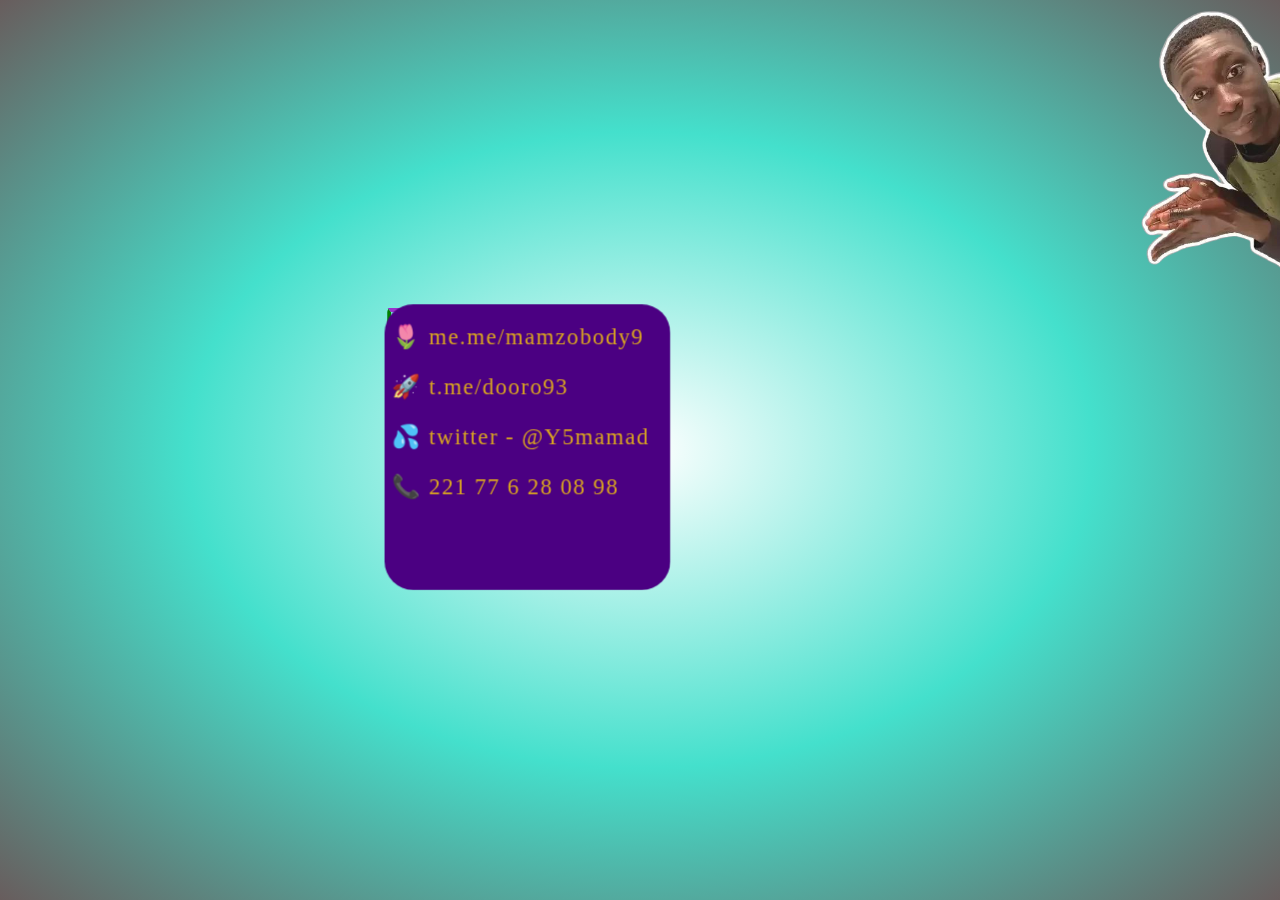
==== index.html @ 34e124d6 "Animation 3D avec HTML & CSS" ====
<!DOCTYPE html>
<html lang="en">
  <head>
    <meta charset="UTF-8" />
    <meta http-equiv="X-UA-Compatible" content="IE=edge" />
    <meta name="viewport" content="width=device-width, initial-scale=1.0" />
    <title>Cube</title>
    <link rel="stylesheet" href="css/index.css" />
  </head>
  <body>
    <div class="container">
    <img src="images/lame.png" alt="">
      <div id="cube">
        <div class="face" id="front">
            <p>
                By Mamadou Thiam
            </p>
        </div>
        <div class="face" id="back">
            <span>🌷 me.me/mamzobody9</span>
            <span>🚀 t.me/dooro93</span>
            <span>💦 twitter - @Y5mamad</span>
            <span>📞 221 77 6 28 08 98</span>
        </div>
        <div class="face" id="left"></div>
        <div class="face" id="right"></div>
        <div class="face" id="bottom"></div>
        <div class="face" id="top"></div>
      </div>
    </div>
  </body>
</html>
---- css/index.css ----
*,
::after,
::before {
  margin: 0;
  padding: 0;
  -webkit-box-sizing: border-box;
          box-sizing: border-box;
}

.container {
  background: radial-gradient(white, #44e0cc, #685d5d);
  width: 100%;
  height: 100vh;
}

.container img {
  position: absolute;
  right: -100px;
  width: 300px;
}

.container #cube {
  position: relative;
  top: 20%;
  left: 20%;
  width: 300px;
  height: 300px;
  -webkit-perspective: 1000px;
          perspective: 1000px;
  -webkit-transform-style: preserve-3d;
          transform-style: preserve-3d;
  animation: animate 5s linear infinite;
  -webkit-animation: animate 20s linear infinite;
}

.container #cube .face {
  width: 200px;
  height: 200px;
  position: absolute;
  top: 44%;
  left: 45%;
  border-radius: 20px;
  -webkit-border-radius: 20px;
  -moz-border-radius: 20px;
  -ms-border-radius: 20px;
  -o-border-radius: 20px;
}

.container #cube #left {
  background-color: green;
  transform: rotateY(-90deg);
  -webkit-transform: rotateY(-90deg);
  -moz-transform: rotateY(-90deg);
  -ms-transform: rotateY(-90deg);
  -o-transform: rotateY(-90deg);
  -webkit-transform-origin: left;
          transform-origin: left;
}

.container #cube #right {
  background-color: darkgoldenrod;
  transform: rotateY(90deg);
  -webkit-transform-origin: right;
          transform-origin: right;
  -webkit-transform: rotateY(90deg);
  -moz-transform: rotateY(90deg);
  -ms-transform: rotateY(90deg);
  -o-transform: rotateY(90deg);
}

.container #cube #top {
  background-color: darkorchid;
  -webkit-transform-origin: top;
          transform-origin: top;
  transform: rotateX(90deg);
  -webkit-transform: rotateX(90deg);
  -moz-transform: rotateX(90deg);
  -ms-transform: rotateX(90deg);
  -o-transform: rotateX(90deg);
}

.container #cube #bottom {
  background-color: #daf10b;
  -webkit-transform-origin: bottom;
          transform-origin: bottom;
  transform: rotateX(-90deg);
  -webkit-transform: rotateX(-90deg);
  -moz-transform: rotateX(-90deg);
  -ms-transform: rotateX(-90deg);
  -o-transform: rotateX(-90deg);
}

.container #cube #front {
  background-color: #007e82;
  transform: translateZ(0px);
  -webkit-transform: translateZ(0px);
  -moz-transform: translateZ(0px);
  -ms-transform: translateZ(0px);
  -o-transform: translateZ(0px);
}

.container #cube #front p {
  text-align: center;
  color: lawngreen;
  font-size: 40px;
  font-family: algerian;
}

.container #cube #back {
  background-color: indigo;
  transform: translateZ(300px);
  -webkit-transform: translateZ(300px);
  -moz-transform: translateZ(300px);
  -ms-transform: translateZ(300px);
  -o-transform: translateZ(300px);
  padding: 5px;
  animation: backo 5s cubic-bezier(0.175, 0.885, 0.32, 1.275) infinite;
  -webkit-animation: backo 1s cubic-bezier(0.175, 0.885, 0.32, 1.275) infinite;
}

.container #cube #back span {
  display: block;
  letter-spacing: 1px;
  line-height: 35px;
  margin-top: 10px;
  color: goldenrod;
  text-align: left;
  margin: auto;
}

@-webkit-keyframes animate {
  from {
    transform: rotateY(0deg) rotateZ(0deg) rotateX(0deg);
    -webkit-transform: rotateY(0deg) rotateZ(0deg) rotateX(0deg);
    -moz-transform: rotateY(0deg) rotateZ(0deg) rotateX(0deg);
    -ms-transform: rotateY(0deg) rotateZ(0deg) rotateX(0deg);
    -o-transform: rotateY(0deg) rotateZ(0deg) rotateX(0deg);
  }
  to {
    transform: rotateY(360deg) rotateZ(360deg) rotateX(360deg);
    -webkit-transform: rotateY(360deg) rotateZ(360deg) rotateX(360deg);
    -moz-transform: rotateY(360deg) rotateZ(360deg) rotateX(360deg);
    -ms-transform: rotateY(360deg) rotateZ(360deg) rotateX(360deg);
    -o-transform: rotateY(360deg) rotateZ(360deg) rotateX(360deg);
  }
}

@keyframes animate {
  from {
    transform: rotateY(0deg) rotateZ(0deg) rotateX(0deg);
    -webkit-transform: rotateY(0deg) rotateZ(0deg) rotateX(0deg);
    -moz-transform: rotateY(0deg) rotateZ(0deg) rotateX(0deg);
    -ms-transform: rotateY(0deg) rotateZ(0deg) rotateX(0deg);
    -o-transform: rotateY(0deg) rotateZ(0deg) rotateX(0deg);
  }
  to {
    transform: rotateY(360deg) rotateZ(360deg) rotateX(360deg);
    -webkit-transform: rotateY(360deg) rotateZ(360deg) rotateX(360deg);
    -moz-transform: rotateY(360deg) rotateZ(360deg) rotateX(360deg);
    -ms-transform: rotateY(360deg) rotateZ(360deg) rotateX(360deg);
    -o-transform: rotateY(360deg) rotateZ(360deg) rotateX(360deg);
  }
}

@keyframes backo {

  from {
   transform: translateZ(50px);
   -webkit-transform: translateZ(50px);
   -moz-transform: translateZ(50px);
   -ms-transform: translateZ(50px);
   -o-transform: translateZ(50px);
   padding: 5px;
}

to {
    transform: translateZ(300px);
    -webkit-transform: translateZ(300px);
    -moz-transform: translateZ(300px);
    -ms-transform: translateZ(300px);
    -o-transform: translateZ(300px);
    padding: 5px;
}

  
}
/*# sourceMappingURL=index.css.map */
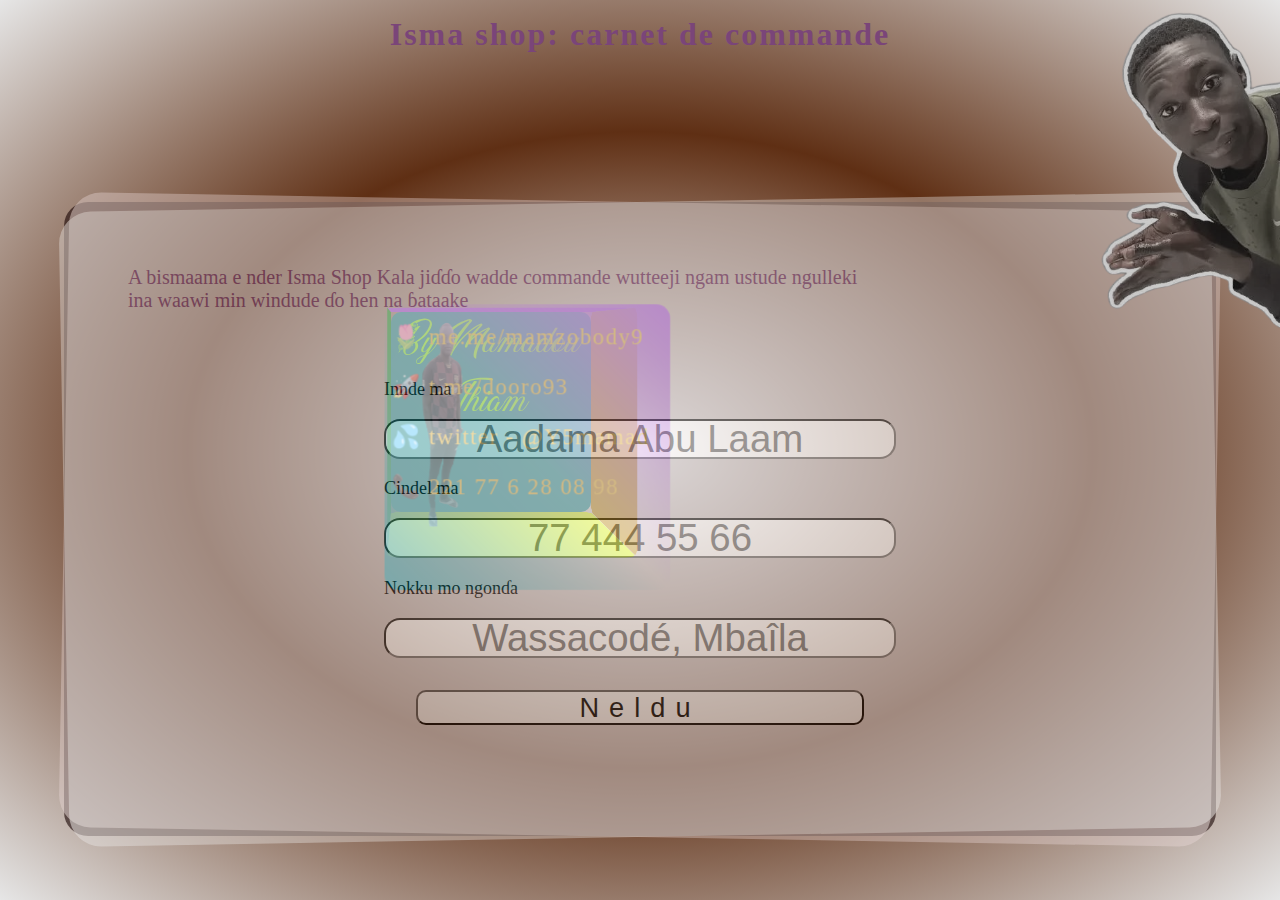
==== commit 02338865: "Mise à jour du carnet" ====
--- a/index.html
+++ b/index.html
@@ -9,7 +9,20 @@
   </head>
   <body>
     <div class="container">
-    <img src="images/lame.png" alt="">
+      <h1>Isma shop: carnet de commande</h1>
+      <div class="text">
+        <p>
+          A bismaama e nder Isma Shop
+          Kala jiɗɗo wadde commande wutteeji ngam ustude ngulleki ina waawi min windude ɗo hen na ɓataake
+        </p>
+        <form action="" method="post">
+          <label for="nomComplet">Innde ma</label><input type="text" placeholder="Aadama Abu Laam" id="nom">
+          <label for="telephone">Cindel ma</label><input type="text" placeholder="77 444 55 66" id="telephone">
+          <label for="adresse">Nokku mo ngonɗa</label><input type="text" placeholder="Wassacodé, Mbaîla" id="nom">
+          <input type="submit" value="Neldu">
+        </form>
+      </div>
+      <img src="images/lame.png" alt="">
       <div id="cube">
         <div class="face" id="front">
             <p>
@@ -22,10 +35,12 @@
             <span>💦 twitter - @Y5mamad</span>
             <span>📞 221 77 6 28 08 98</span>
         </div>
-        <div class="face" id="left"></div>
+        <div class="face" id="left">
+        </div>
         <div class="face" id="right"></div>
         <div class="face" id="bottom"></div>
         <div class="face" id="top"></div>
+        <img class="face" id="dooro" src="images/dooro.png" alt="">
       </div>
     </div>
   </body>
--- a/css/index.css
+++ b/css/index.css
@@ -7,20 +7,132 @@
           box-sizing: border-box;
 }
 
+body {
+  overflow: hidden;
+}
+
 .container {
-  background: radial-gradient(white, #44e0cc, #685d5d);
+  background: radial-gradient(#f3f1f1, #5f2f14, #e6e6e6);
   width: 100%;
   height: 100vh;
+  display: -ms-grid;
+  display: grid;
+  -ms-grid-columns: 1fr;
+      grid-template-columns: 1fr;
+}
+
+.container h1 {
+  color: #7a4579;
+  font-family: Georgia, 'Times New Roman', Times, serif;
+  text-align: center;
+  letter-spacing: 2px;
+  padding: 1rem;
+  margin-bottom: 1rem;
+}
+
+.container .text {
+  background-color: #160202;
+  margin: 5%;
+  padding: 5%;
+  font-size: 20px;
+  position: relative;
+  z-index: 100;
+  opacity: .6;
+  border-radius: 1.5rem;
+  display: -ms-grid;
+  display: grid;
+  gap: 1rem;
+}
+
+.container .text p {
+  color: #7a4579;
+  margin-right: 15vw;
+  padding-right: 5rem;
+}
+
+.container .text form {
+  height: 40vh;
+  margin: 1rem;
+}
+
+.container .text form label {
+  font-size: 18px;
+}
+
+.container .text form label, .container .text form input {
+  display: block;
+  margin: .5em auto;
+  width: 40vw;
+}
+
+.container .text form input[type="text"] {
+  border-radius: 1rem;
+  height: 40px;
+  text-align: center;
+  font-size: 3vw;
+  padding: 5px;
+}
+
+.container .text form input[type="text"]:hover {
+  background-color: #160202;
+  color: antiquewhite;
+}
+
+.container .text form input[type="submit"] {
+  margin-top: 2rem;
+  width: 35vw;
+  height: 35px;
+  border-radius: 10px;
+  font-size: 1.7rem;
+  letter-spacing: 10px;
+  cursor: pointer;
+}
+
+.container .text form input[type="submit"]:hover {
+  background-color: rgba(16, 230, 16, 0.808);
+}
+
+.container .text::before {
+  content: '';
+  z-index: -10;
+  background-color: #eedddd;
+  position: absolute;
+  top: 0;
+  bottom: 0;
+  left: 0;
+  right: 0;
+  -webkit-transform: rotateZ(1deg);
+          transform: rotateZ(1deg);
+  opacity: .6;
+  border-radius: 2rem;
+}
+
+.container .text::after {
+  content: '';
+  z-index: -10;
+  background-color: #f3f1f1;
+  position: absolute;
+  top: 0;
+  bottom: 0;
+  left: 0;
+  right: 0;
+  -webkit-transform: rotateZ(-1deg);
+          transform: rotateZ(-1deg);
+  opacity: .6;
+  border-radius: 2rem;
 }
 
 .container img {
   position: absolute;
   right: -100px;
-  width: 300px;
+  width: 350px;
+  -webkit-filter: brightness(0.8) saturate(0.3);
+          filter: brightness(0.8) saturate(0.3);
+  z-index: 300;
 }
 
 .container #cube {
-  position: relative;
+  position: fixed;
   top: 20%;
   left: 20%;
   width: 300px;
@@ -39,11 +151,11 @@
   position: absolute;
   top: 44%;
   left: 45%;
-  border-radius: 20px;
-  -webkit-border-radius: 20px;
-  -moz-border-radius: 20px;
-  -ms-border-radius: 20px;
-  -o-border-radius: 20px;
+  border-radius: 10px;
+  -webkit-border-radius: 10px;
+  -moz-border-radius: 10px;
+  -ms-border-radius: 10px;
+  -o-border-radius: 10px;
 }
 
 .container #cube #left {
@@ -92,6 +204,7 @@
 
 .container #cube #front {
   background-color: #007e82;
+  opacity: .9;
   transform: translateZ(0px);
   -webkit-transform: translateZ(0px);
   -moz-transform: translateZ(0px);
@@ -103,19 +216,19 @@
   text-align: center;
   color: lawngreen;
   font-size: 40px;
-  font-family: algerian;
+  font-family: BigParty;
 }
 
 .container #cube #back {
-  background-color: indigo;
+  background: linear-gradient(45deg, #007e82, transparent, darkorchid);
   transform: translateZ(300px);
   -webkit-transform: translateZ(300px);
   -moz-transform: translateZ(300px);
   -ms-transform: translateZ(300px);
   -o-transform: translateZ(300px);
   padding: 5px;
-  animation: backo 5s cubic-bezier(0.175, 0.885, 0.32, 1.275) infinite;
-  -webkit-animation: backo 1s cubic-bezier(0.175, 0.885, 0.32, 1.275) infinite;
+  animation: back 0.5s cubic-bezier(0.445, 0.05, 0.55, 0.95) infinite;
+  -webkit-animation: back 5s cubic-bezier(0.445, 0.05, 0.55, 0.95) infinite;
 }
 
 .container #cube #back span {
@@ -128,6 +241,18 @@
   margin: auto;
 }
 
+.container #cube #dooro {
+  width: 90px;
+  transform: translateZ(100px);
+  -webkit-transform-origin: center;
+          transform-origin: center;
+  -webkit-transform: translateZ(100px);
+  -moz-transform: translateZ(100px);
+  -ms-transform: translateZ(100px);
+  -o-transform: translateZ(100px);
+  padding: 5px;
+}
+
 @-webkit-keyframes animate {
   from {
     transform: rotateY(0deg) rotateZ(0deg) rotateX(0deg);
@@ -162,26 +287,168 @@
   }
 }
 
-@keyframes backo {
-
-  from {
-   transform: translateZ(50px);
-   -webkit-transform: translateZ(50px);
-   -moz-transform: translateZ(50px);
-   -ms-transform: translateZ(50px);
-   -o-transform: translateZ(50px);
-   padding: 5px;
-}
-
-to {
-    transform: translateZ(300px);
-    -webkit-transform: translateZ(300px);
-    -moz-transform: translateZ(300px);
-    -ms-transform: translateZ(300px);
-    -o-transform: translateZ(300px);
-    padding: 5px;
-}
-
-  
+@-webkit-keyframes back {
+  0% {
+    transform: translateZ(100px);
+    -webkit-transform: translateZ(100px);
+    -moz-transform: translateZ(100px);
+    -ms-transform: translateZ(100px);
+    -o-transform: translateZ(100px);
+  }
+  10% {
+    transform: translateZ(110px);
+    -webkit-transform: translateZ(110px);
+    -moz-transform: translateZ(110px);
+    -ms-transform: translateZ(110px);
+    -o-transform: translateZ(110px);
+  }
+  20% {
+    transform: translateZ(120px);
+    -webkit-transform: translateZ(120px);
+    -moz-transform: translateZ(120px);
+    -ms-transform: translateZ(120px);
+    -o-transform: translateZ(120px);
+  }
+  30% {
+    transform: translateZ(130px);
+    -webkit-transform: translateZ(130px);
+    -moz-transform: translateZ(130px);
+    -ms-transform: translateZ(130px);
+    -o-transform: translateZ(130px);
+  }
+  4% {
+    transform: translateZ(140px);
+    -webkit-transform: translateZ(140px);
+    -moz-transform: translateZ(140px);
+    -ms-transform: translateZ(140px);
+    -o-transform: translateZ(140px);
+  }
+  50% {
+    transform: translateZ(160px) rotateY(180deg);
+    -webkit-transform: translateZ(160px) rotateY(180deg);
+    -moz-transform: translateZ(160px) rotateY(180deg);
+    -ms-transform: translateZ(160px) rotateY(180deg);
+    -o-transform: translateZ(160px) rotateY(180deg);
+  }
+  60% {
+    transform: translateZ(180px);
+    -webkit-transform: translateZ(180px);
+    -moz-transform: translateZ(180px);
+    -ms-transform: translateZ(180px);
+    -o-transform: translateZ(180px);
+  }
+  70% {
+    transform: translateZ(200px);
+    -webkit-transform: translateZ(200px);
+    -moz-transform: translateZ(200px);
+    -ms-transform: translateZ(200px);
+    -o-transform: translateZ(200px);
+  }
+  80% {
+    transform: translateZ(220px);
+    -webkit-transform: translateZ(220px);
+    -moz-transform: translateZ(220px);
+    -ms-transform: translateZ(220px);
+    -o-transform: translateZ(220px);
+  }
+  90% {
+    transform: translateZ(260px);
+    -webkit-transform: translateZ(260px);
+    -moz-transform: translateZ(260px);
+    -ms-transform: translateZ(260px);
+    -o-transform: translateZ(260px);
+  }
+  100% {
+    transform: translateZ(290px);
+    -webkit-transform: translateZ(290px);
+    -moz-transform: translateZ(290px);
+    -ms-transform: translateZ(290px);
+    -o-transform: translateZ(290px);
+  }
+}
+
+@keyframes back {
+  0% {
+    transform: translateZ(100px);
+    -webkit-transform: translateZ(100px);
+    -moz-transform: translateZ(100px);
+    -ms-transform: translateZ(100px);
+    -o-transform: translateZ(100px);
+  }
+  10% {
+    transform: translateZ(110px);
+    -webkit-transform: translateZ(110px);
+    -moz-transform: translateZ(110px);
+    -ms-transform: translateZ(110px);
+    -o-transform: translateZ(110px);
+  }
+  20% {
+    transform: translateZ(120px);
+    -webkit-transform: translateZ(120px);
+    -moz-transform: translateZ(120px);
+    -ms-transform: translateZ(120px);
+    -o-transform: translateZ(120px);
+  }
+  30% {
+    transform: translateZ(130px);
+    -webkit-transform: translateZ(130px);
+    -moz-transform: translateZ(130px);
+    -ms-transform: translateZ(130px);
+    -o-transform: translateZ(130px);
+  }
+  4% {
+    transform: translateZ(140px);
+    -webkit-transform: translateZ(140px);
+    -moz-transform: translateZ(140px);
+    -ms-transform: translateZ(140px);
+    -o-transform: translateZ(140px);
+  }
+  50% {
+    transform: translateZ(160px) rotateY(180deg);
+    -webkit-transform: translateZ(160px) rotateY(180deg);
+    -moz-transform: translateZ(160px) rotateY(180deg);
+    -ms-transform: translateZ(160px) rotateY(180deg);
+    -o-transform: translateZ(160px) rotateY(180deg);
+  }
+  60% {
+    transform: translateZ(180px);
+    -webkit-transform: translateZ(180px);
+    -moz-transform: translateZ(180px);
+    -ms-transform: translateZ(180px);
+    -o-transform: translateZ(180px);
+  }
+  70% {
+    transform: translateZ(200px);
+    -webkit-transform: translateZ(200px);
+    -moz-transform: translateZ(200px);
+    -ms-transform: translateZ(200px);
+    -o-transform: translateZ(200px);
+  }
+  80% {
+    transform: translateZ(220px);
+    -webkit-transform: translateZ(220px);
+    -moz-transform: translateZ(220px);
+    -ms-transform: translateZ(220px);
+    -o-transform: translateZ(220px);
+  }
+  90% {
+    transform: translateZ(260px);
+    -webkit-transform: translateZ(260px);
+    -moz-transform: translateZ(260px);
+    -ms-transform: translateZ(260px);
+    -o-transform: translateZ(260px);
+  }
+  100% {
+    transform: translateZ(290px);
+    -webkit-transform: translateZ(290px);
+    -moz-transform: translateZ(290px);
+    -ms-transform: translateZ(290px);
+    -o-transform: translateZ(290px);
+  }
+}
+
+@font-face {
+  font-family: BigParty;
+  src: url("../fonts/GeraldinePersonalUseItalic-PK12m.ttf");
 }
 /*# sourceMappingURL=index.css.map */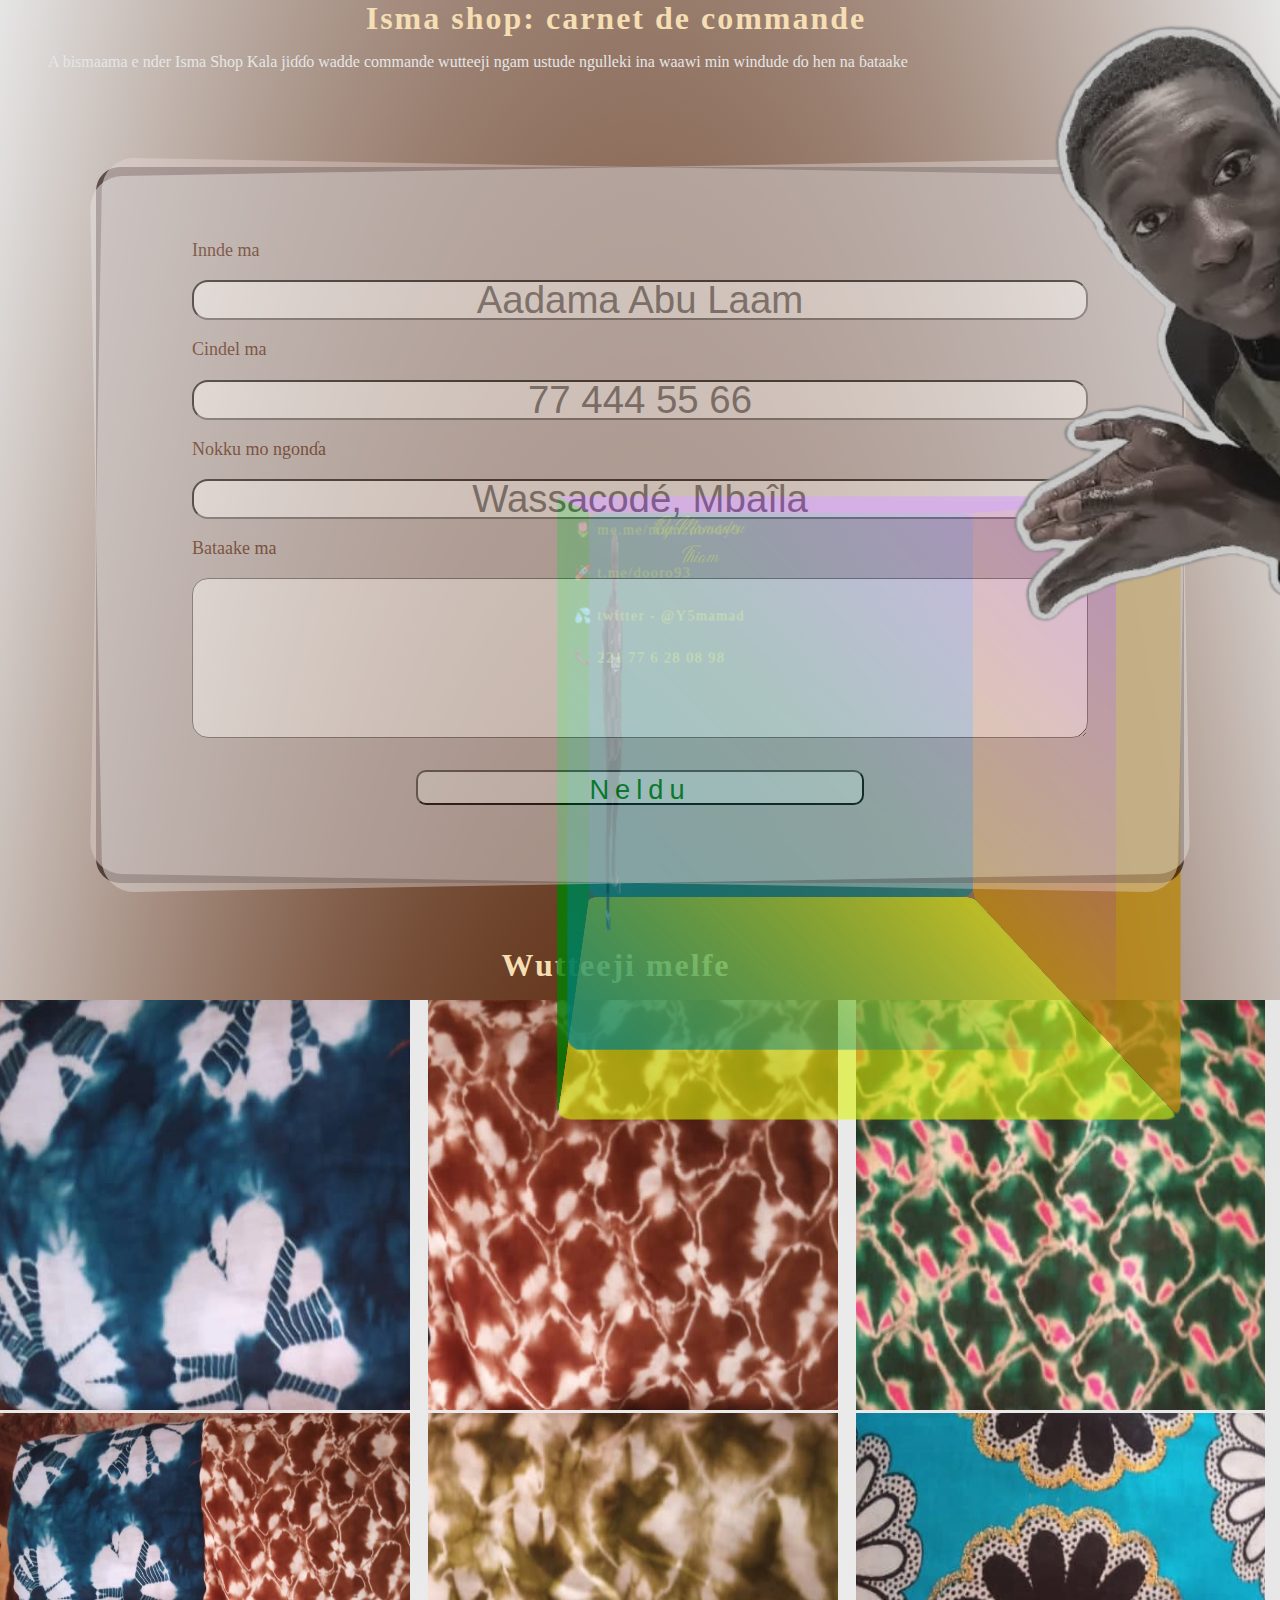
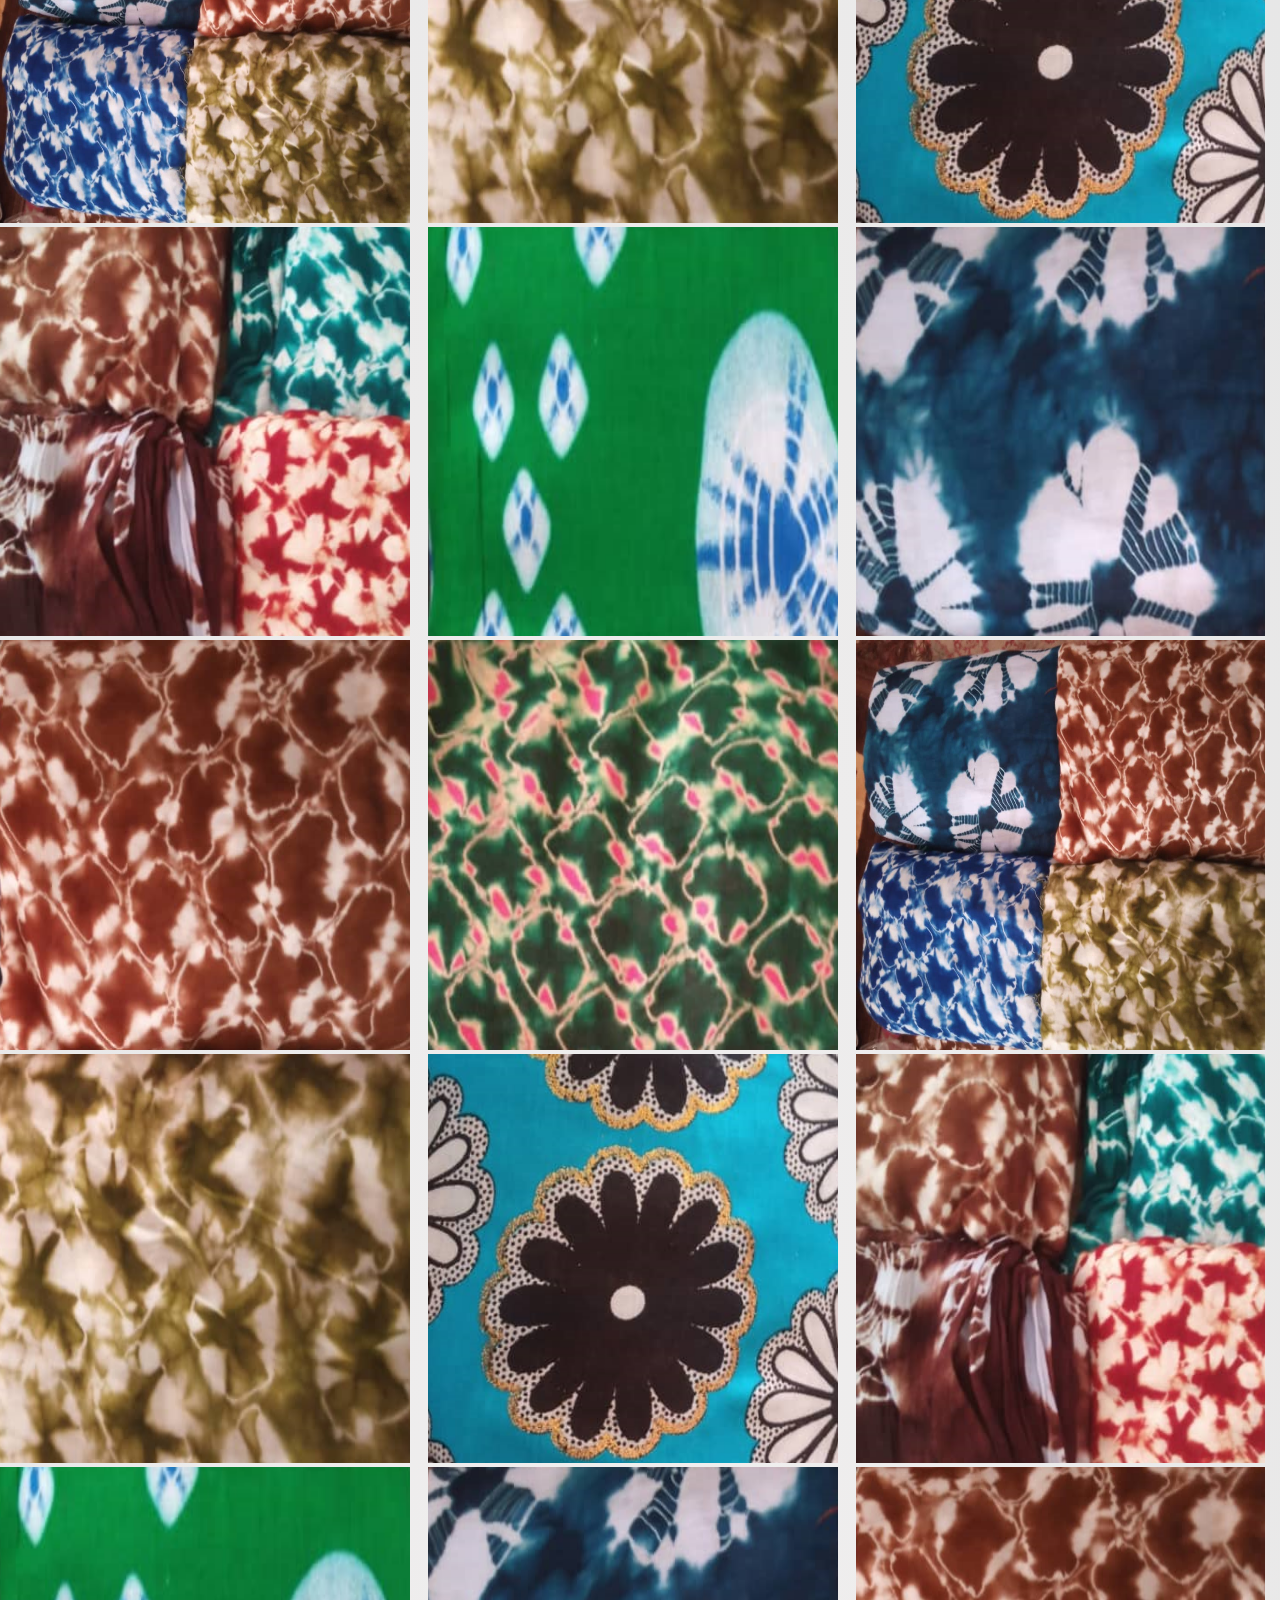
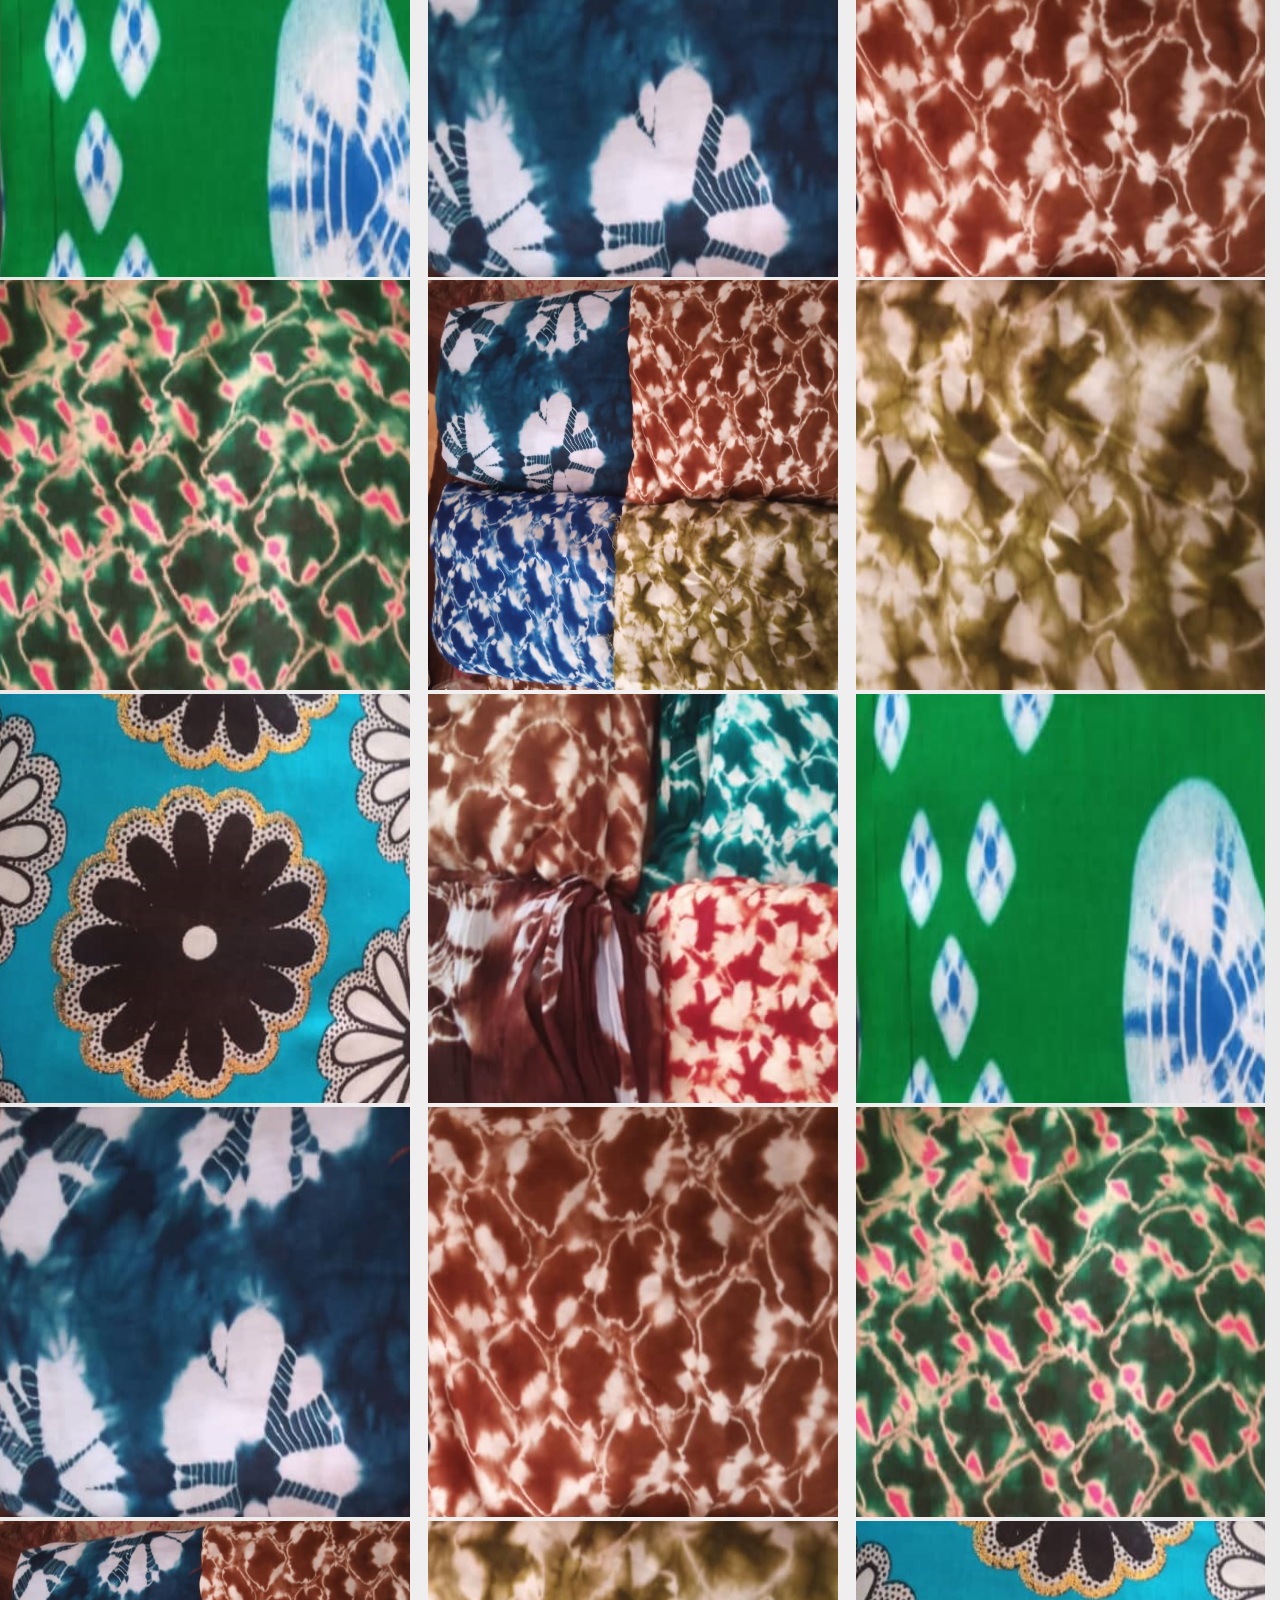
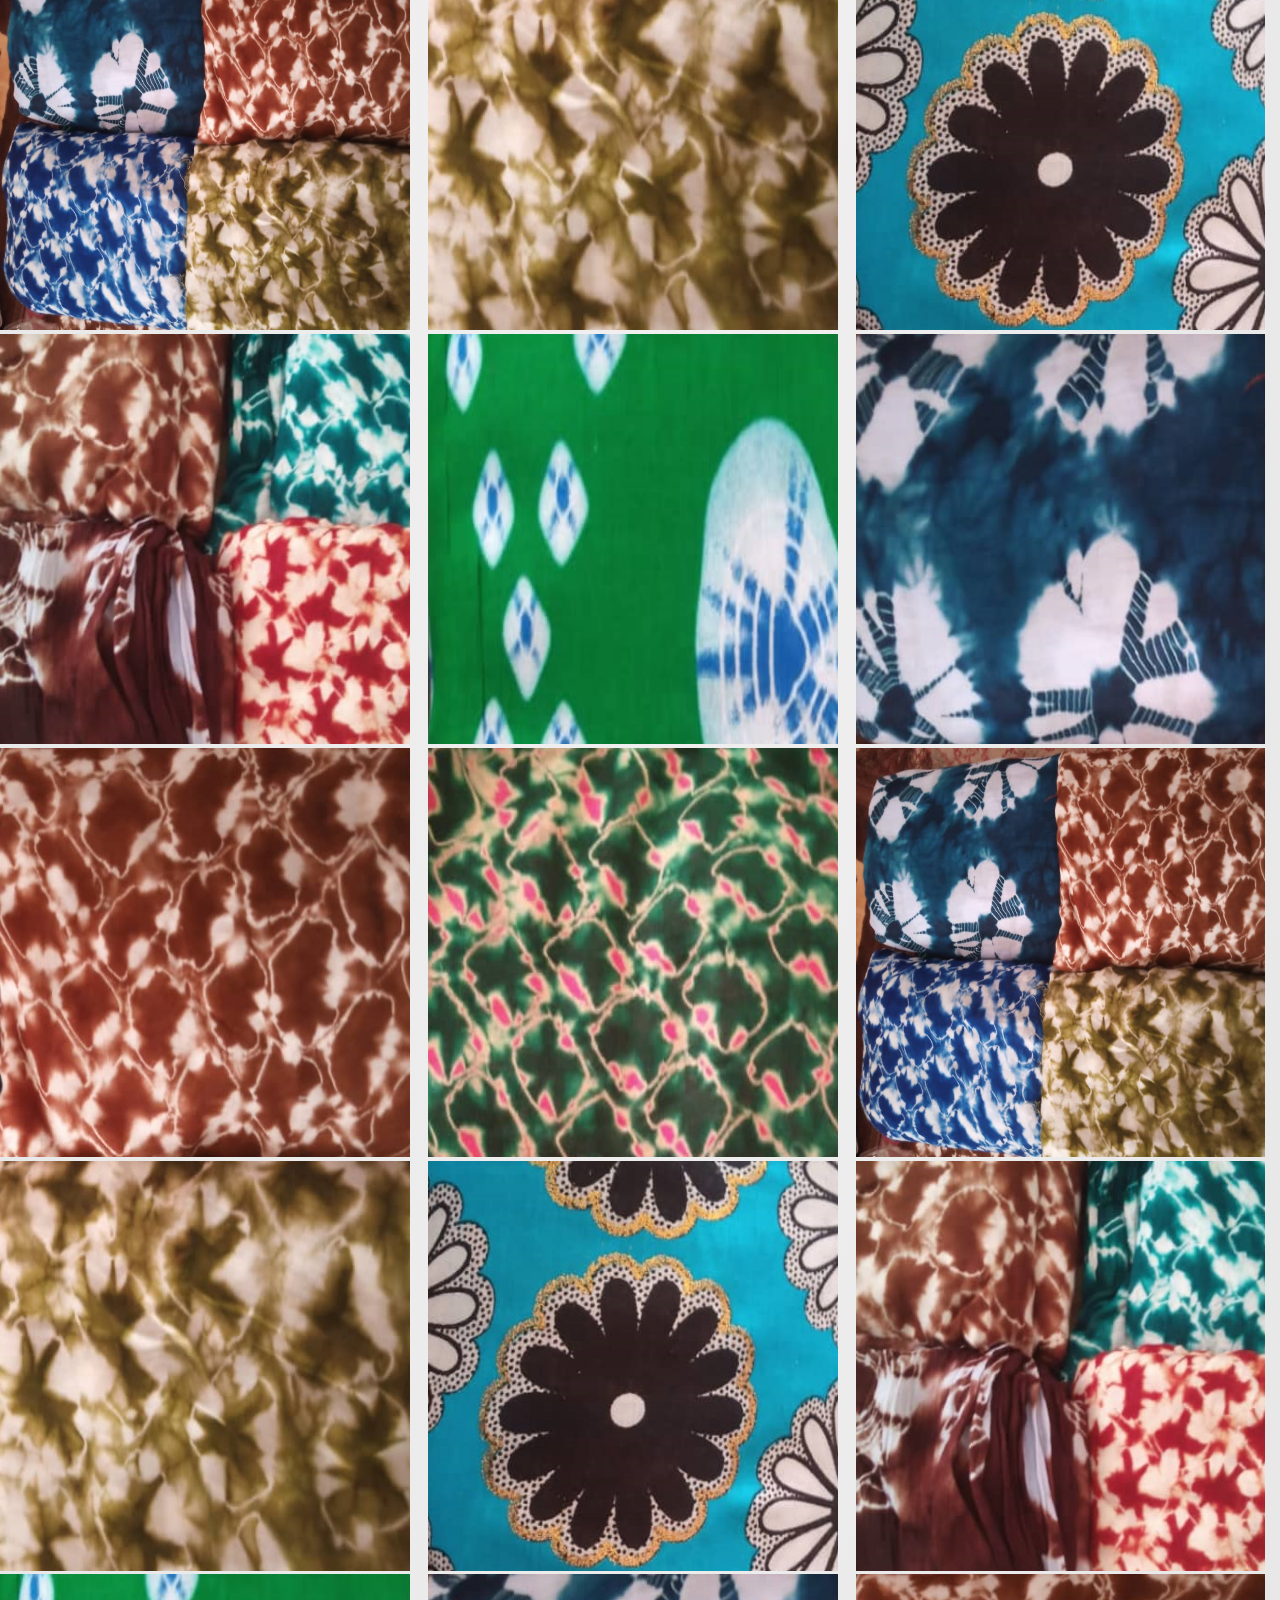
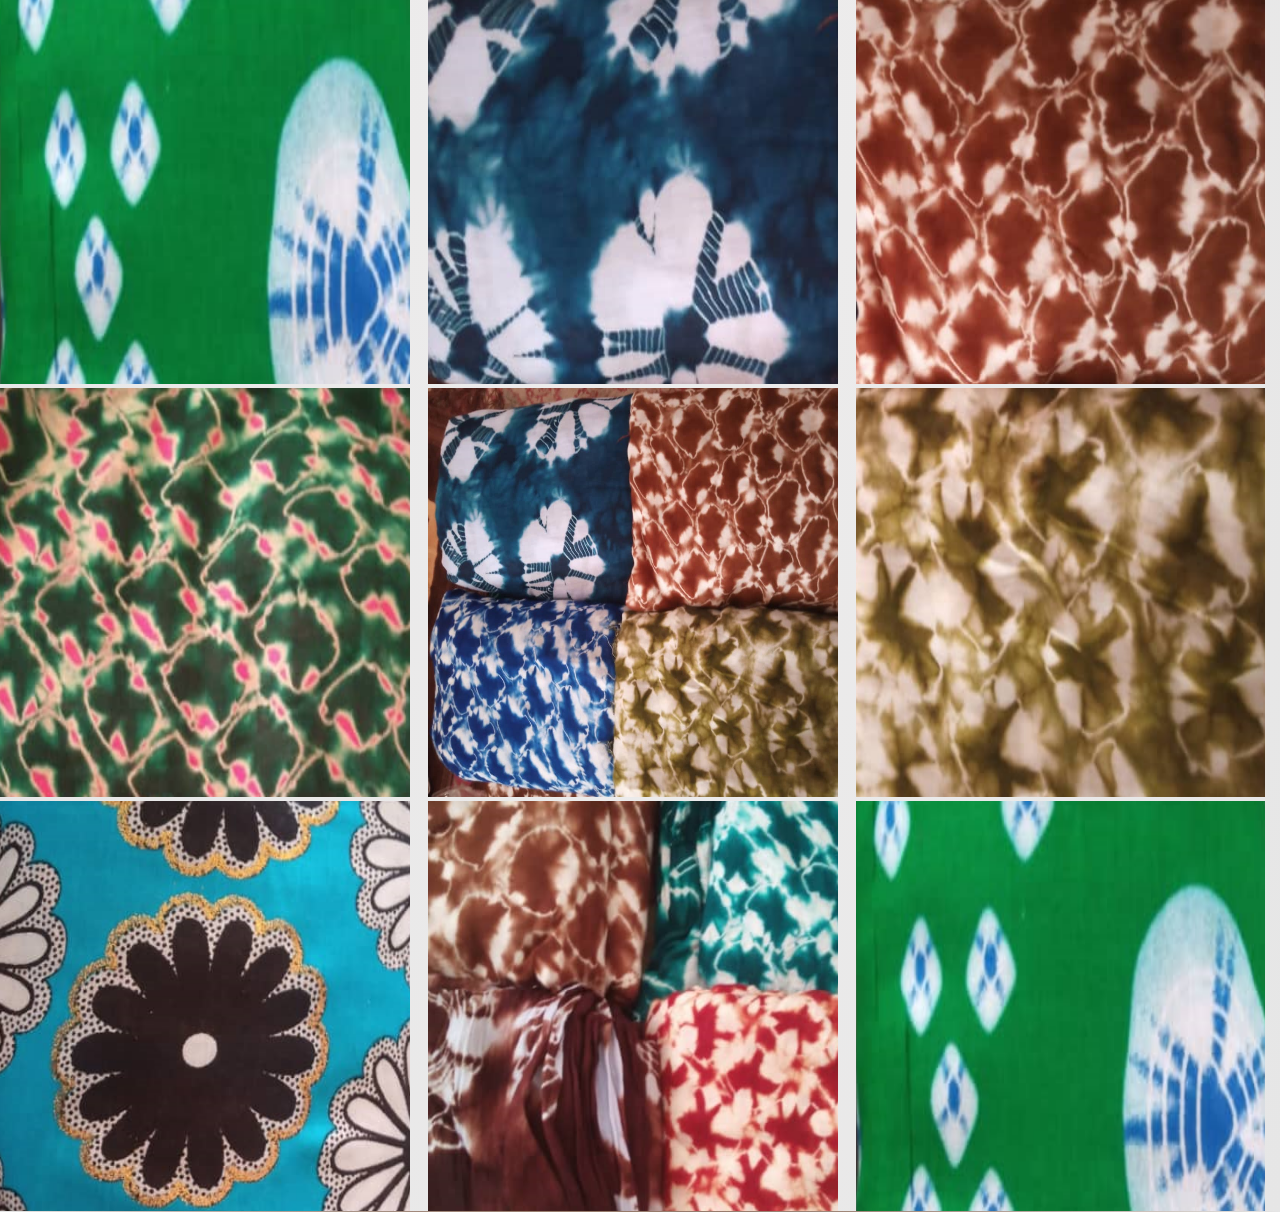
==== commit f435291d: "add gallery section" ====
--- a/index.html
+++ b/index.html
@@ -4,21 +4,23 @@
     <meta charset="UTF-8" />
     <meta http-equiv="X-UA-Compatible" content="IE=edge" />
     <meta name="viewport" content="width=device-width, initial-scale=1.0" />
-    <title>Cube</title>
+    <title>Isma - Shop | Home</title>
     <link rel="stylesheet" href="css/index.css" />
   </head>
   <body>
     <div class="container">
       <h1>Isma shop: carnet de commande</h1>
+      <p>
+        A bismaama e nder Isma Shop
+        Kala jiɗɗo wadde commande wutteeji ngam ustude ngulleki ina waawi min windude ɗo hen na ɓataake
+      </p>
       <div class="text">
-        <p>
-          A bismaama e nder Isma Shop
-          Kala jiɗɗo wadde commande wutteeji ngam ustude ngulleki ina waawi min windude ɗo hen na ɓataake
-        </p>
-        <form action="" method="post">
+        <form name="contact" method="POST" data-netlify="true">
           <label for="nomComplet">Innde ma</label><input type="text" placeholder="Aadama Abu Laam" id="nom">
           <label for="telephone">Cindel ma</label><input type="text" placeholder="77 444 55 66" id="telephone">
           <label for="adresse">Nokku mo ngonɗa</label><input type="text" placeholder="Wassacodé, Mbaîla" id="nom">
+          <label for="adresse">Bataake ma</label>
+          <textarea name="message" id="" cols="30" rows="10"></textarea>
           <input type="submit" value="Neldu">
         </form>
       </div>
@@ -43,5 +45,56 @@
         <img class="face" id="dooro" src="images/dooro.png" alt="">
       </div>
     </div>
+    <h1>Wutteeji melfe</h1>
+    <div id="galery">
+      <img src="./images/1.png" alt="">
+      <img src="./images/2.png" alt="">
+      <img src="./images/8.png" alt="">
+      <img src="./images/3.png" alt="">
+      <img src="./images/4.png" alt="">
+      <img src="./images/5.png" alt="">
+      <img src="./images/6.png" alt="">
+      <img src="./images/7.png" alt="">
+      <img src="./images/1.png" alt="">
+      <img src="./images/2.png" alt="">
+      <img src="./images/8.png" alt="">
+      <img src="./images/3.png" alt="">
+      <img src="./images/4.png" alt="">
+      <img src="./images/5.png" alt="">
+      <img src="./images/6.png" alt="">
+      <img src="./images/7.png" alt="">
+      <img src="./images/1.png" alt="">
+      <img src="./images/2.png" alt="">
+      <img src="./images/8.png" alt="">
+      <img src="./images/3.png" alt="">
+      <img src="./images/4.png" alt="">
+      <img src="./images/5.png" alt="">
+      <img src="./images/6.png" alt="">
+      <img src="./images/7.png" alt="">
+      <img src="./images/1.png" alt="">
+      <img src="./images/2.png" alt="">
+      <img src="./images/8.png" alt="">
+      <img src="./images/3.png" alt="">
+      <img src="./images/4.png" alt="">
+      <img src="./images/5.png" alt="">
+      <img src="./images/6.png" alt="">
+      <img src="./images/7.png" alt="">
+      <img src="./images/1.png" alt="">
+      <img src="./images/2.png" alt="">
+      <img src="./images/8.png" alt="">
+      <img src="./images/3.png" alt="">
+      <img src="./images/4.png" alt="">
+      <img src="./images/5.png" alt="">
+      <img src="./images/6.png" alt="">
+      <img src="./images/7.png" alt="">
+      <img src="./images/1.png" alt="">
+      <img src="./images/2.png" alt="">
+      <img src="./images/8.png" alt="">
+      <img src="./images/3.png" alt="">
+      <img src="./images/4.png" alt="">
+      <img src="./images/5.png" alt="">
+      <img src="./images/6.png" alt="">
+      <img src="./images/7.png" alt="">
+    </div>
   </body>
 </html>
--- a/css/index.css
+++ b/css/index.css
@@ -8,31 +8,51 @@
 }
 
 body {
-  overflow: hidden;
-}
-
-.container {
   background: radial-gradient(#f3f1f1, #5f2f14, #e6e6e6);
-  width: 100%;
-  height: 100vh;
+}
+
+body #galery {
+  margin: .1rem auto;
   display: -ms-grid;
   display: grid;
-  -ms-grid-columns: 1fr;
-      grid-template-columns: 1fr;
-}
-
-.container h1 {
-  color: #7a4579;
-  font-family: Georgia, 'Times New Roman', Times, serif;
+  -ms-grid-columns: (1fr)[3];
+      grid-template-columns: repeat(3, 1fr);
+  gap: .3vw;
+  background: radial-gradient(#f3f1f1, #e6e6e6);
+}
+
+body #galery img {
+  width: 32vw;
+  height: 32vw;
+}
+
+body h1 {
+  color: wheat;
+  font-family: Cambria, Cochin, Georgia, Times, 'Times New Roman', serif;
   text-align: center;
   letter-spacing: 2px;
-  padding: 1rem;
+  padding-right: 3rem;
   margin-bottom: 1rem;
+}
+
+.container {
+  width: 100%;
+  display: -ms-grid;
+  display: grid;
+}
+
+.container p {
+  color: #e6e6e6;
+  margin-right: 10vw;
+  padding-right: 5rem;
+  margin-left: 3rem;
+  margin-bottom: 2rem;
+  font-size: 1rem;
 }
 
 .container .text {
   background-color: #160202;
-  margin: 5%;
+  margin: 5% auto;
   padding: 5%;
   font-size: 20px;
   position: relative;
@@ -41,31 +61,27 @@
   border-radius: 1.5rem;
   display: -ms-grid;
   display: grid;
-  gap: 1rem;
-}
-
-.container .text p {
-  color: #7a4579;
-  margin-right: 15vw;
-  padding-right: 5rem;
+  width: 85%;
+  height: auto;
 }
 
 .container .text form {
-  height: 40vh;
-  margin: 1rem;
+  height: auto;
+  margin: 0 1rem;
 }
 
 .container .text form label {
   font-size: 18px;
-}
-
-.container .text form label, .container .text form input {
+  color: #5f2f14;
+}
+
+.container .text form label, .container .text form input, .container .text form textarea {
   display: block;
   margin: .5em auto;
-  width: 40vw;
-}
-
-.container .text form input[type="text"] {
+  width: 70vw;
+}
+
+.container .text form input[type="text"], .container .text form textarea {
   border-radius: 1rem;
   height: 40px;
   text-align: center;
@@ -73,9 +89,14 @@
   padding: 5px;
 }
 
-.container .text form input[type="text"]:hover {
+.container .text form input[type="text"]:hover, .container .text form textarea:hover {
   background-color: #160202;
   color: antiquewhite;
+}
+
+.container .text form textarea {
+  padding: 1.5rem;
+  height: 10rem;
 }
 
 .container .text form input[type="submit"] {
@@ -84,8 +105,10 @@
   height: 35px;
   border-radius: 10px;
   font-size: 1.7rem;
-  letter-spacing: 10px;
+  letter-spacing: 6px;
   cursor: pointer;
+  color: green;
+  padding: 0.1rem;
 }
 
 .container .text form input[type="submit"]:hover {
@@ -124,8 +147,8 @@
 
 .container img {
   position: absolute;
-  right: -100px;
-  width: 350px;
+  right: -23vw;
+  width: 55vw;
   -webkit-filter: brightness(0.8) saturate(0.3);
           filter: brightness(0.8) saturate(0.3);
   z-index: 300;
@@ -133,24 +156,25 @@
 
 .container #cube {
   position: fixed;
-  top: 20%;
-  left: 20%;
-  width: 300px;
-  height: 300px;
+  top: 35%;
+  left: 10%;
+  right: 10%;
+  bottom: 15%;
   -webkit-perspective: 1000px;
           perspective: 1000px;
   -webkit-transform-style: preserve-3d;
           transform-style: preserve-3d;
-  animation: animate 5s linear infinite;
-  -webkit-animation: animate 20s linear infinite;
+  animation: animate 25s alternate infinite;
+  -webkit-animation: animate 25s linear infinite;
 }
 
 .container #cube .face {
-  width: 200px;
-  height: 200px;
+  width: 30vw;
+  height: 30vw;
   position: absolute;
   top: 44%;
   left: 45%;
+  opacity: .8;
   border-radius: 10px;
   -webkit-border-radius: 10px;
   -moz-border-radius: 10px;
@@ -161,6 +185,7 @@
 .container #cube #left {
   background-color: green;
   transform: rotateY(-90deg);
+  background-size: contain;
   -webkit-transform: rotateY(-90deg);
   -moz-transform: rotateY(-90deg);
   -ms-transform: rotateY(-90deg);
@@ -193,6 +218,7 @@
 
 .container #cube #bottom {
   background-color: #daf10b;
+  opacity: .6;
   -webkit-transform-origin: bottom;
           transform-origin: bottom;
   transform: rotateX(-90deg);
@@ -204,7 +230,7 @@
 
 .container #cube #front {
   background-color: #007e82;
-  opacity: .9;
+  opacity: .6;
   transform: translateZ(0px);
   -webkit-transform: translateZ(0px);
   -moz-transform: translateZ(0px);
@@ -215,11 +241,12 @@
 .container #cube #front p {
   text-align: center;
   color: lawngreen;
-  font-size: 40px;
+  font-size: 20px;
   font-family: BigParty;
 }
 
 .container #cube #back {
+  background-color: indigo;
   background: linear-gradient(45deg, #007e82, transparent, darkorchid);
   transform: translateZ(300px);
   -webkit-transform: translateZ(300px);
@@ -234,15 +261,16 @@
 .container #cube #back span {
   display: block;
   letter-spacing: 1px;
-  line-height: 35px;
-  margin-top: 10px;
-  color: goldenrod;
+  line-height: 3;
+  font-size: 10px;
+  font-weight: 500;
+  color: yellowgreen;
   text-align: left;
   margin: auto;
 }
 
 .container #cube #dooro {
-  width: 90px;
+  width: 50px;
   transform: translateZ(100px);
   -webkit-transform-origin: center;
           transform-origin: center;
